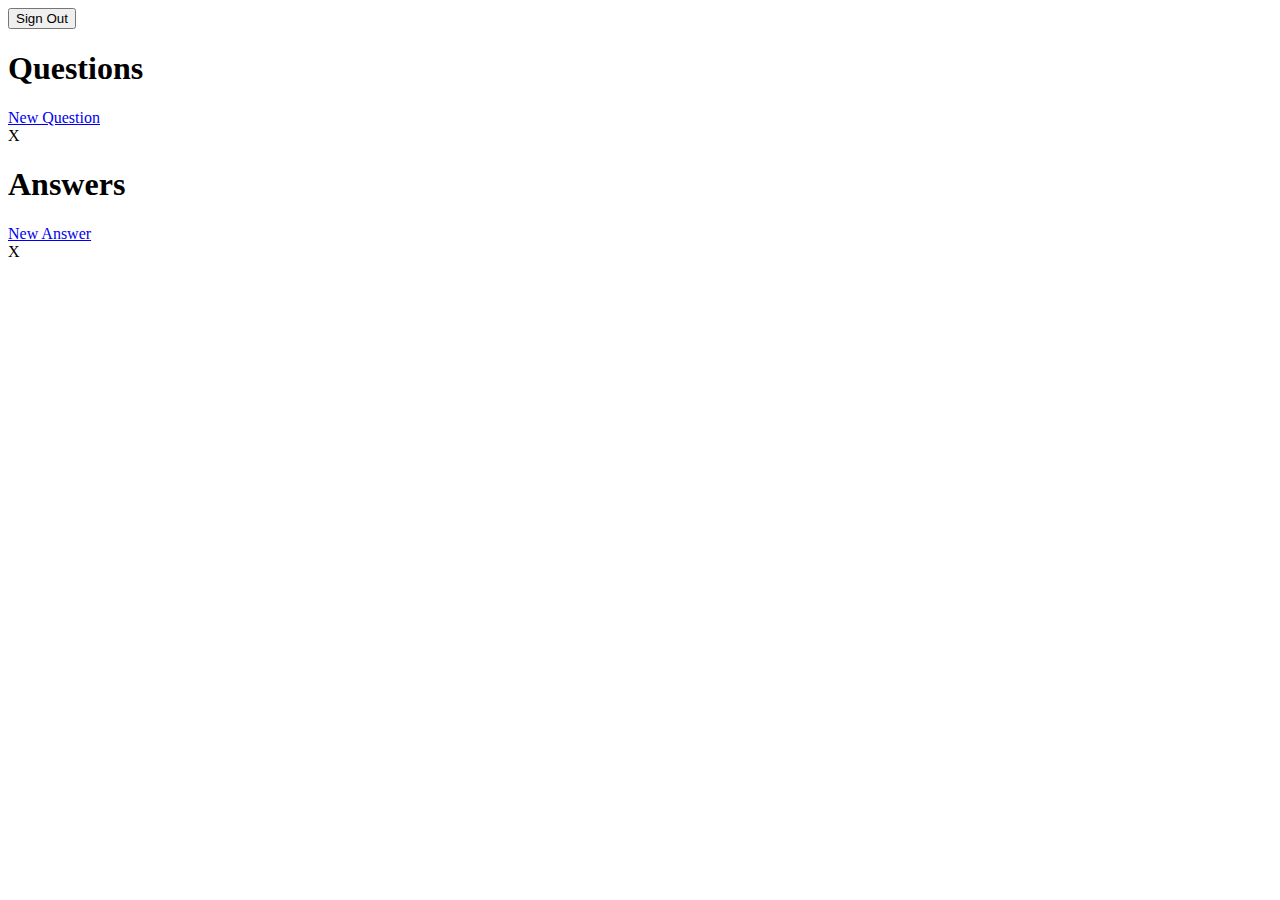
==== poopy/src/main/resources/templates/index.html @ 6cd2dbb3 "first commit" ====
<!DOCTYPE HTML>
<html xmlns:th="http://www.thymeleaf.org">
<head>
    <title>List of cards</title>
    <meta http-equiv="Content-Type" content="text/html; charset=UTF-8" />
	<link type="text/css"rel="stylesheet" href="/css/bootstrap.min.css" th:href="@{/css/bootstrap.min.css}" /> 
</head>
<body>
	<div class="header">
		<form th:action="@{/logout}" method="post">
			<input type="submit" value="Sign Out" class="btn btn-sm btn-danger"/>
		</form>
	</div>
	<h1>Questions</h1>
	<a class="btn btn-success"href="/addQuest">New Question</a>
	<div class="div questions">
		<div th:each="card : ${questions}">
		 <a class="delete" th:href="@{/deleteQuest/{card}(card=${card})}">X</a>
		 <p th:text="${card}"/>
		</div>
	</div>
	<h1>Answers</h1>
	<a class="btn btn-success"href="/addAns">New Answer</a>
	<div class="div answers">
		<div th:each="card : ${answers}">
		 <a class="delete" th:href="@{/deleteAns/{card}(card=${card})}">X</a>
		 <p th:text="${card}"/>
		</div>
	</div>
    

</body>
</html>
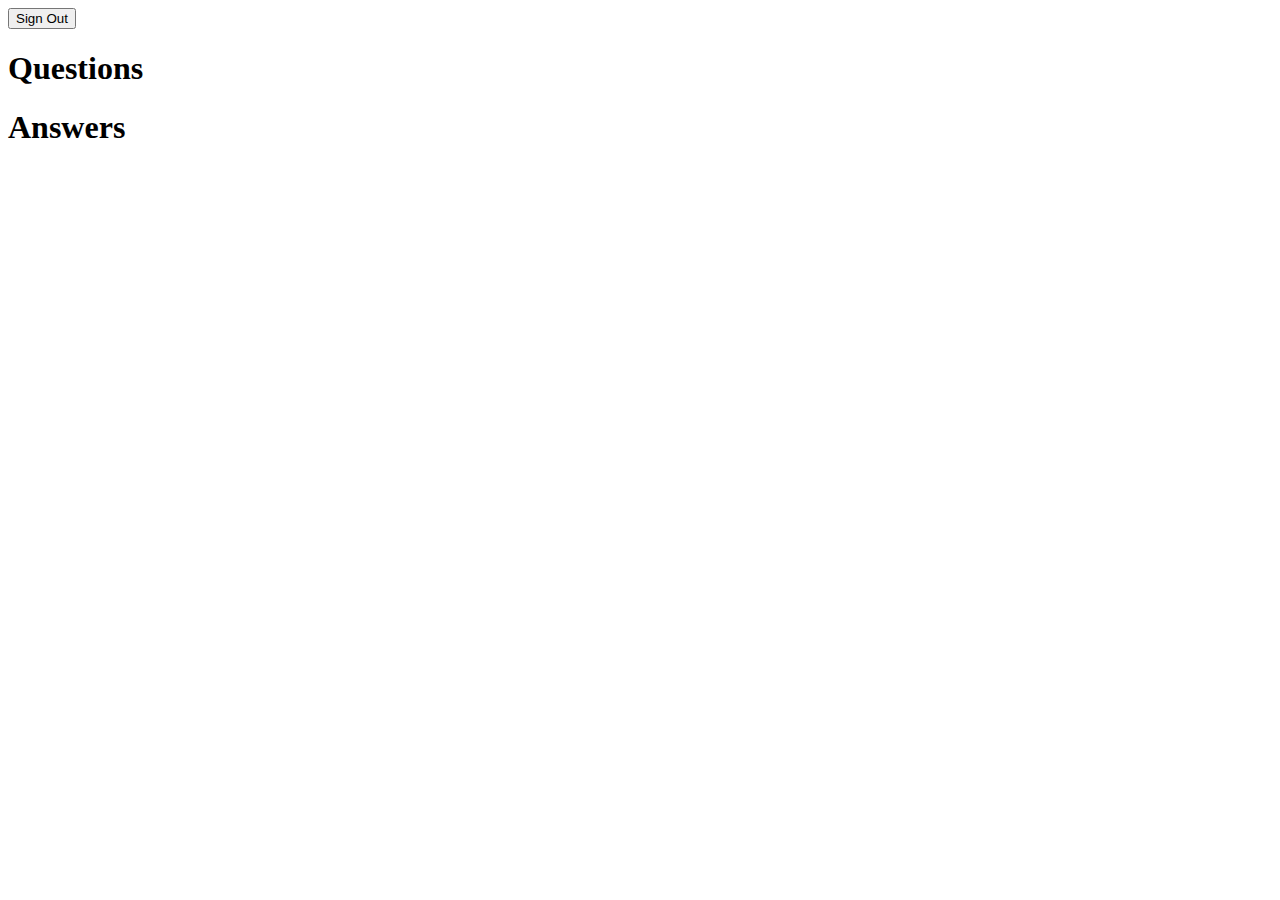
==== commit 576ec107: "final push" ====
--- a/poopy/src/main/resources/templates/index.html
+++ b/poopy/src/main/resources/templates/index.html
@@ -12,22 +12,16 @@
 		</form>
 	</div>
 	<h1>Questions</h1>
-	<a class="btn btn-success"href="/addQuest">New Question</a>
 	<div class="div questions">
 		<div th:each="card : ${questions}">
-		 <a class="delete" th:href="@{/deleteQuest/{card}(card=${card})}">X</a>
 		 <p th:text="${card}"/>
 		</div>
 	</div>
 	<h1>Answers</h1>
-	<a class="btn btn-success"href="/addAns">New Answer</a>
 	<div class="div answers">
 		<div th:each="card : ${answers}">
-		 <a class="delete" th:href="@{/deleteAns/{card}(card=${card})}">X</a>
 		 <p th:text="${card}"/>
 		</div>
 	</div>
-    
-
 </body>
 </html>